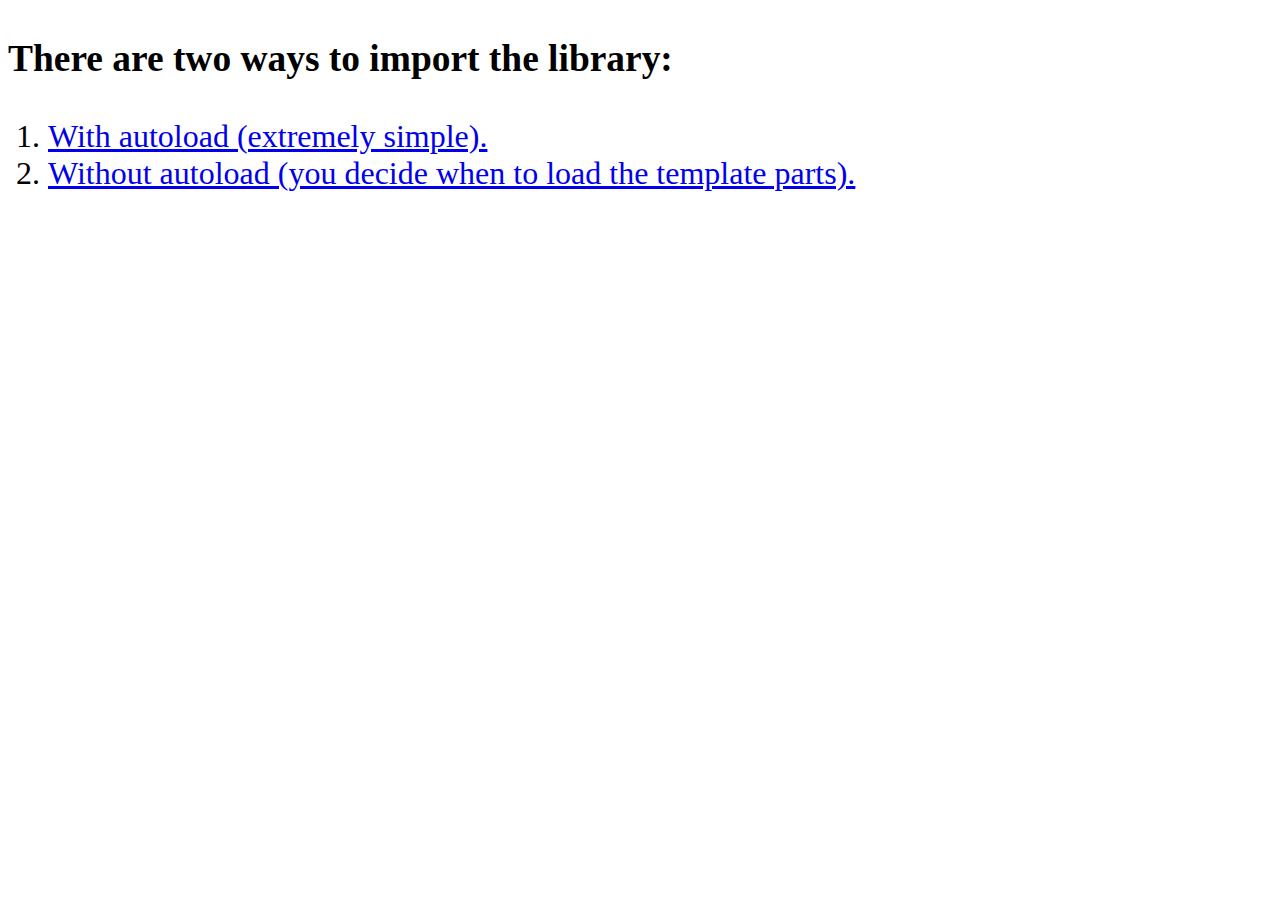
==== demo/index.html @ 3e76adae "primer commit" ====
<!DOCTYPE html>
<html>
    <head>
        <title>HTML Template Engine</title>
        <link rel="stylesheet" href="styles.css" type="text/css" />
    </head>
    <body style="font-size: 200%;">
        <h3>There are two ways to import the library:</h3>
        <ol>
            <li><a href="simple.html">With autoload (extremely simple).</a></li>
            <li><a href="advanced.html">Without autoload (you decide when to load the template parts).</a></li>

        </ol>
    </body>
</html>
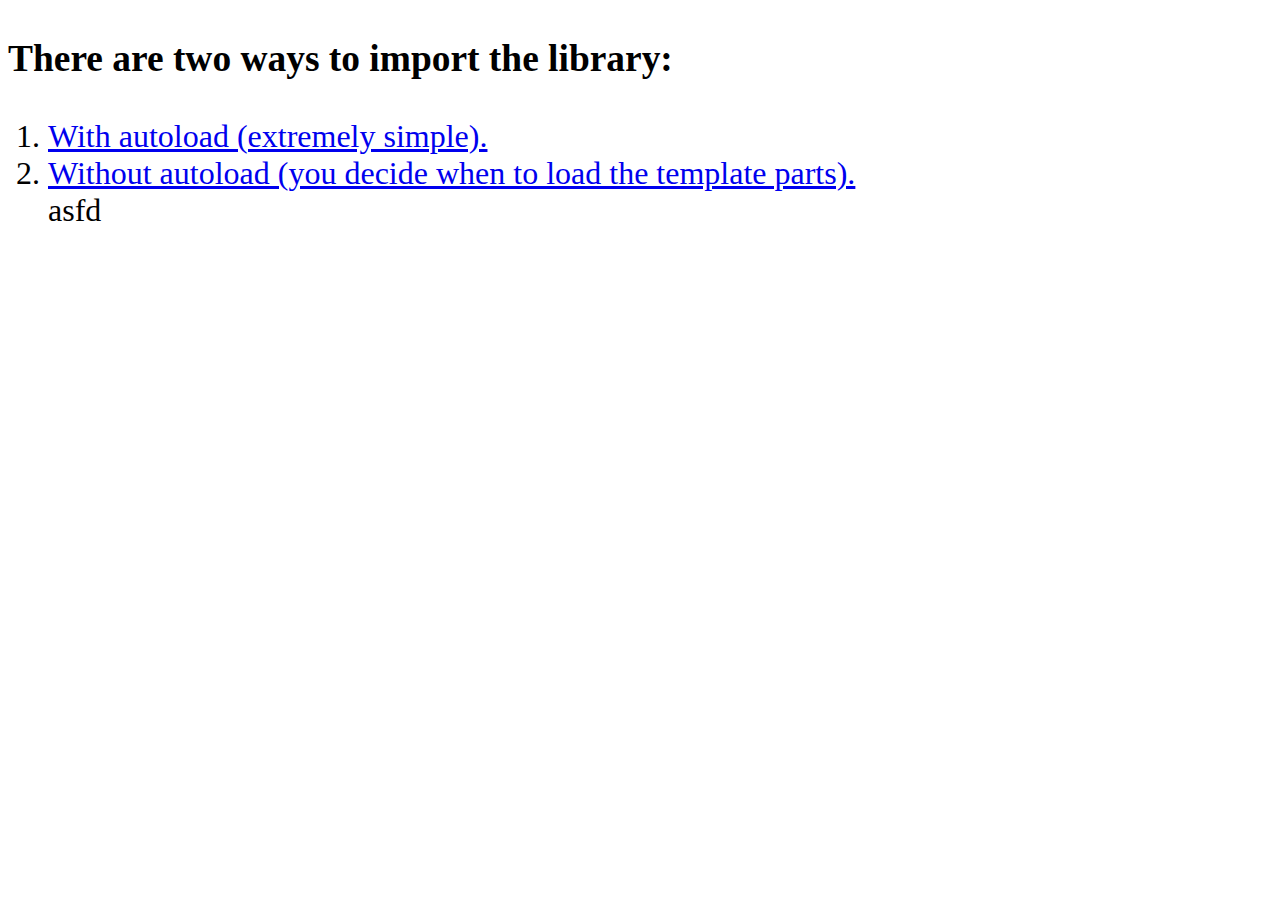
==== commit 61995a28: "Se verifica master" ====
--- a/demo/index.html
+++ b/demo/index.html
@@ -10,6 +10,8 @@
             <li><a href="simple.html">With autoload (extremely simple).</a></li>
             <li><a href="advanced.html">Without autoload (you decide when to load the template parts).</a></li>
 
+            asfd
+
         </ol>
     </body>
 </html>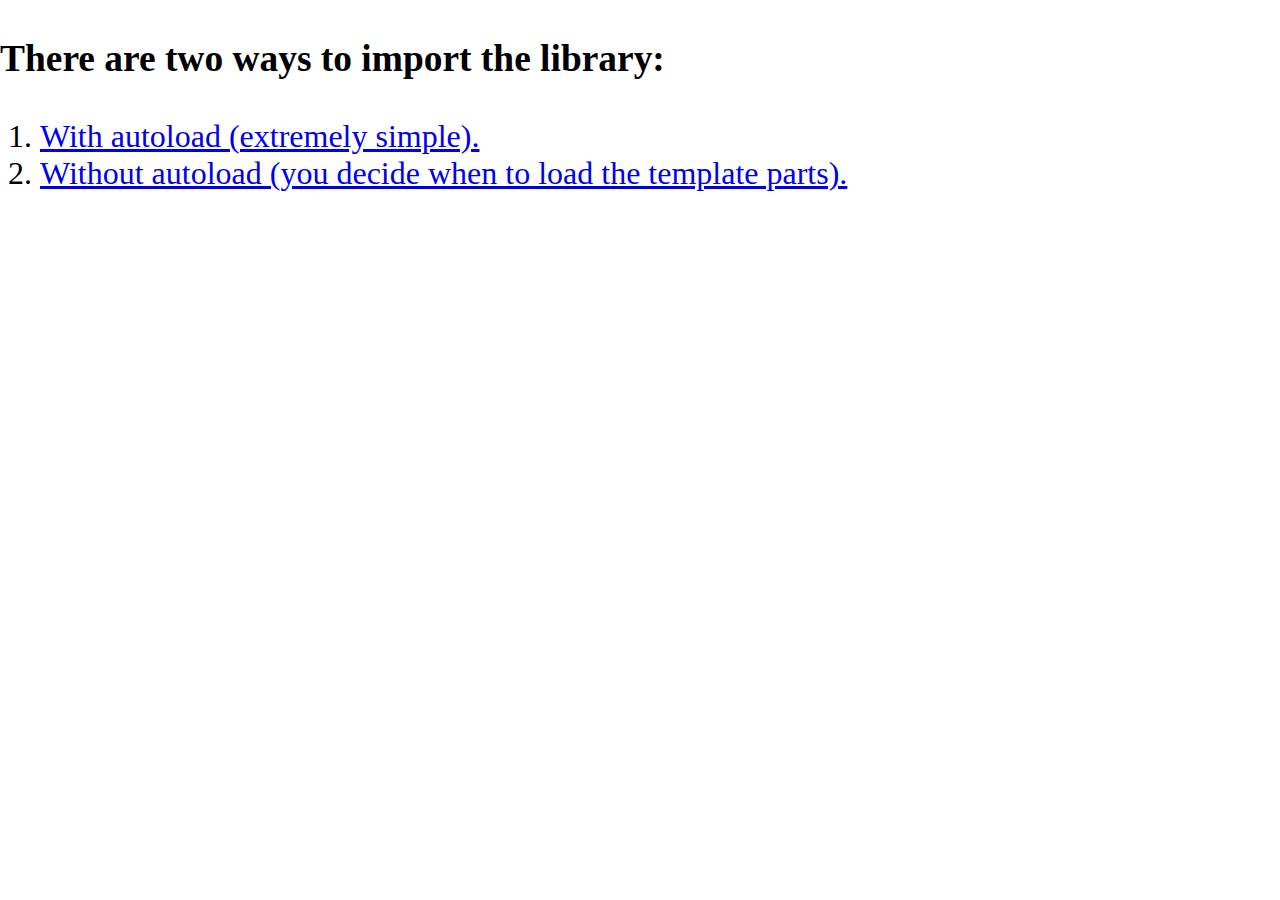
==== commit 73ea571f: "Se crean pestañas de contacto y portafolio" ====
--- a/demo/index.html
+++ b/demo/index.html
@@ -3,15 +3,18 @@
     <head>
         <title>HTML Template Engine</title>
         <link rel="stylesheet" href="styles.css" type="text/css" />
+        <link rel="stylesheet" href="https://cdn.jsdelivr.net/npm/bootstrap@4.6.0/dist/css/bootstrap.min.css" 
+            integrity="sha384-B0vP5xmATw1+K9KRQjQERJvTumQW0nPEzvF6L/Z6nronJ3oUOFUFpCjEUQouq2+l" crossorigin="anonymous">
+        <script src="https://code.jquery.com/jquery-3.5.1.slim.min.js" 
+                integrity="sha384-DfXdz2htPH0lsSSs5nCTpuj/zy4C+OGpamoFVy38MVBnE+IbbVYUew+OrCXaRkfj" crossorigin="anonymous"></script>
+        <script src="https://cdn.jsdelivr.net/npm/bootstrap@4.6.0/dist/js/bootstrap.bundle.min.js" 
+                integrity="sha384-Piv4xVNRyMGpqkS2by6br4gNJ7DXjqk09RmUpJ8jgGtD7zP9yug3goQfGII0yAns" crossorigin="anonymous"></script>
     </head>
     <body style="font-size: 200%;">
         <h3>There are two ways to import the library:</h3>
         <ol>
             <li><a href="simple.html">With autoload (extremely simple).</a></li>
             <li><a href="advanced.html">Without autoload (you decide when to load the template parts).</a></li>
-
-            asfd
-
         </ol>
     </body>
 </html>--- a/demo/styles.css
+++ b/demo/styles.css
@@ -0,0 +1,8 @@
+body{ margin: 0; padding: 0;}
+header{
+    background: #EFEFEF;margin: 0; padding: 10px;
+}
+footer{
+    background: #BDBDDB;margin: 0; padding: 10px;
+}
+
